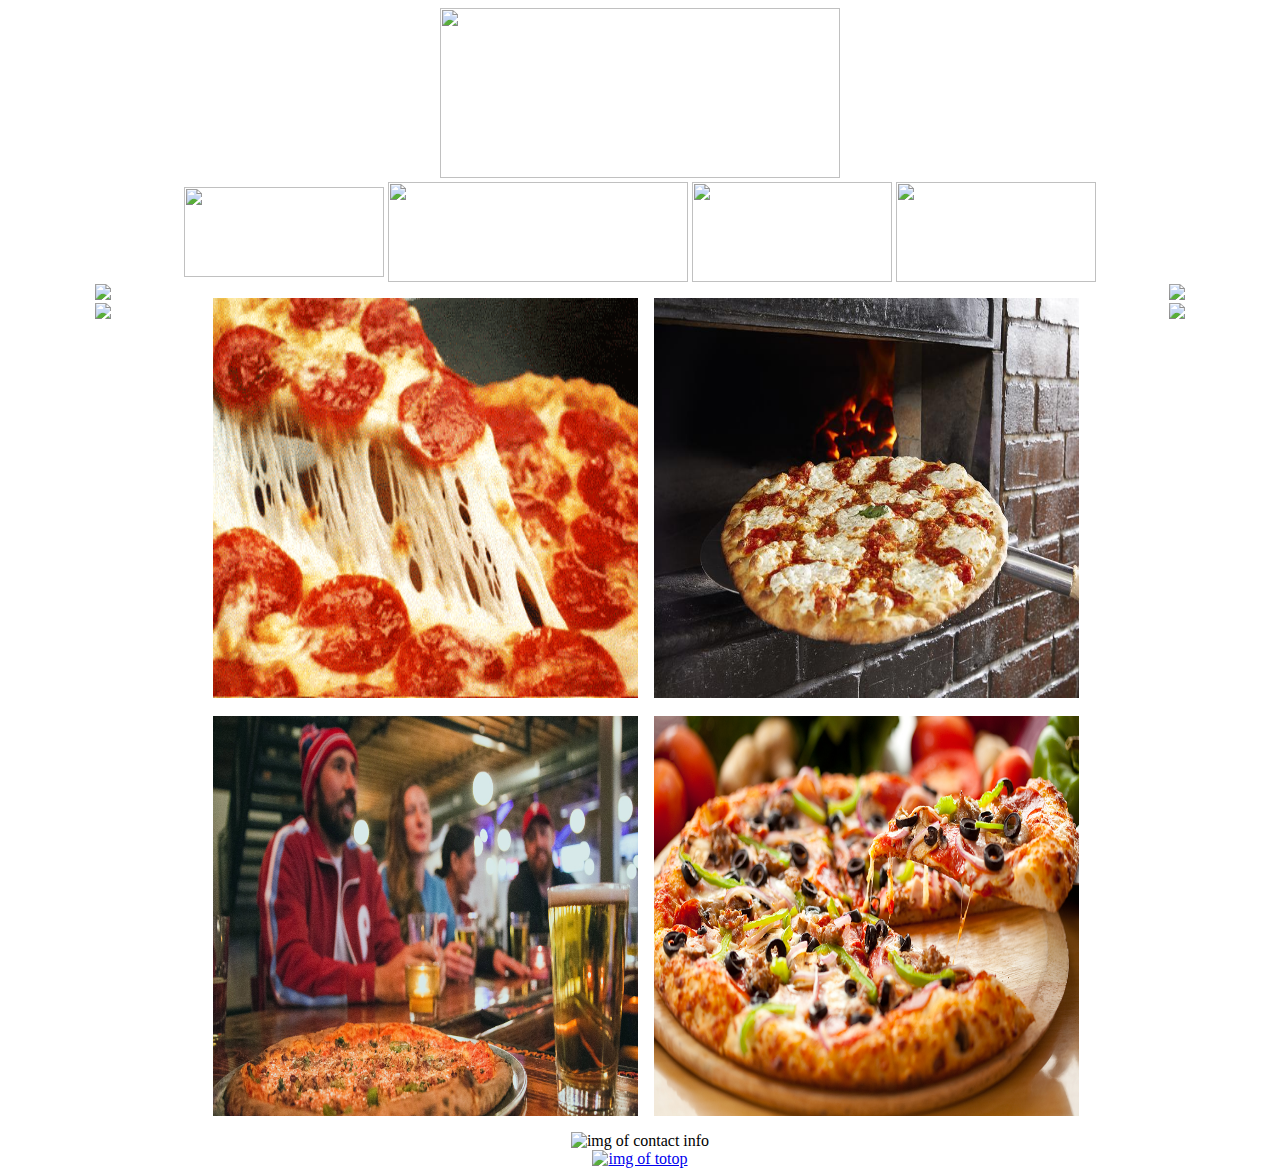
==== index.html @ 1756d52e "first" ====
<!DOCTYPE html>
<html>
<head>
	<link href="style1.css" rel="stylesheet" type="text/css">
	<link rel="icon" href="pizzaicon.png">
</head>

<body>
	<a name="top"></a>

	<div id="head">
		<header>
		
		<a href="index.html"><img src="pizzadivinelogo.jpg" align="bottom" height="170px" width="400px"></a><br>
		<a href="index.html"><img src="home.jpg" align="middle" height="90px" width="200px"></a>
		<a href="ourstory.html"><img src="ourstory.jpg" align="middle" height="100px" width="300px"></a>
		<a href="events.html"><img src="events.jpg" align="top" height="100px" width="200px"></a>
		<a href="menu.html"><img src="menu.jpg" align="middle" height="100px" width="200px"></a>
	
		</header>
		<aside style="display:table-cell; vertical-align:middle; text-align:center">
				<img src="pizza1.jpg"  align="center" height="400px">
				<br>
				<img src="pizza2.jpg"  align="center" height="400px" >
		</aside>
	</div>	
		
	<main>
	
	<p>
	<img  src="pic5.gif" height="400px" width="425px" hspace="12"align="middle">
	<img src="pic2.jpg"  height="400px" width="425px" align="middle">
	<br><br>
	<img  src="pic3.jpg"  height="400px" width="425px" hspace="12"align="middle">
	<img src="pic4.jpg"  height="400px" width="425px" align="middle">
	</p>
	</main>
			
	<div id="right" style="display:table-cell; vertical-align:middle; text-align:center">
		<img src="pizza3.jpg" align="center" height="400px" >
		<br>
		<img src="pizza1.jpg" align="center" height="400px">
	</div>		
	
		<footer >
		
			<img src="contactinfo.jpg" alt="img of contact info">
			<br>
			<a href="#top"><img src="totop.jpg" alt="img of totop"></a>
		
		</footer>
	
</body>
</html>
---- style1.css ----
#head{
	float:center;
	margin-bottom:auto;
	white-space: nowrap;
	text-align: center;
	box-sizing: border-box;
	clear:both;
}	
main{
	
	width:70%;
	float:left;
	box-sizing: border-box;
	text-align: center;
	vertical-align: bottom;
	z-index:1;
	display:table;
	z-index:1
}

aside{
	
	width:15%;
	height:100%;
	clear:left;
	float:left;
	box-sizing: border-box;
	z-index:-1;
}

#right{
	position: relative;
	display: block;
	width:15%;
	height:100%;
	clear:right;
	float:right;
	box-sizing: border-box;
	z-index:-1;
}

footer{
	
	text-align:center;
	clear:both;
	float:center;
}

#story{
	color:white;
	font-size:20px;
	background-color:#c23030;
	font-family:"Lucida Console";
}
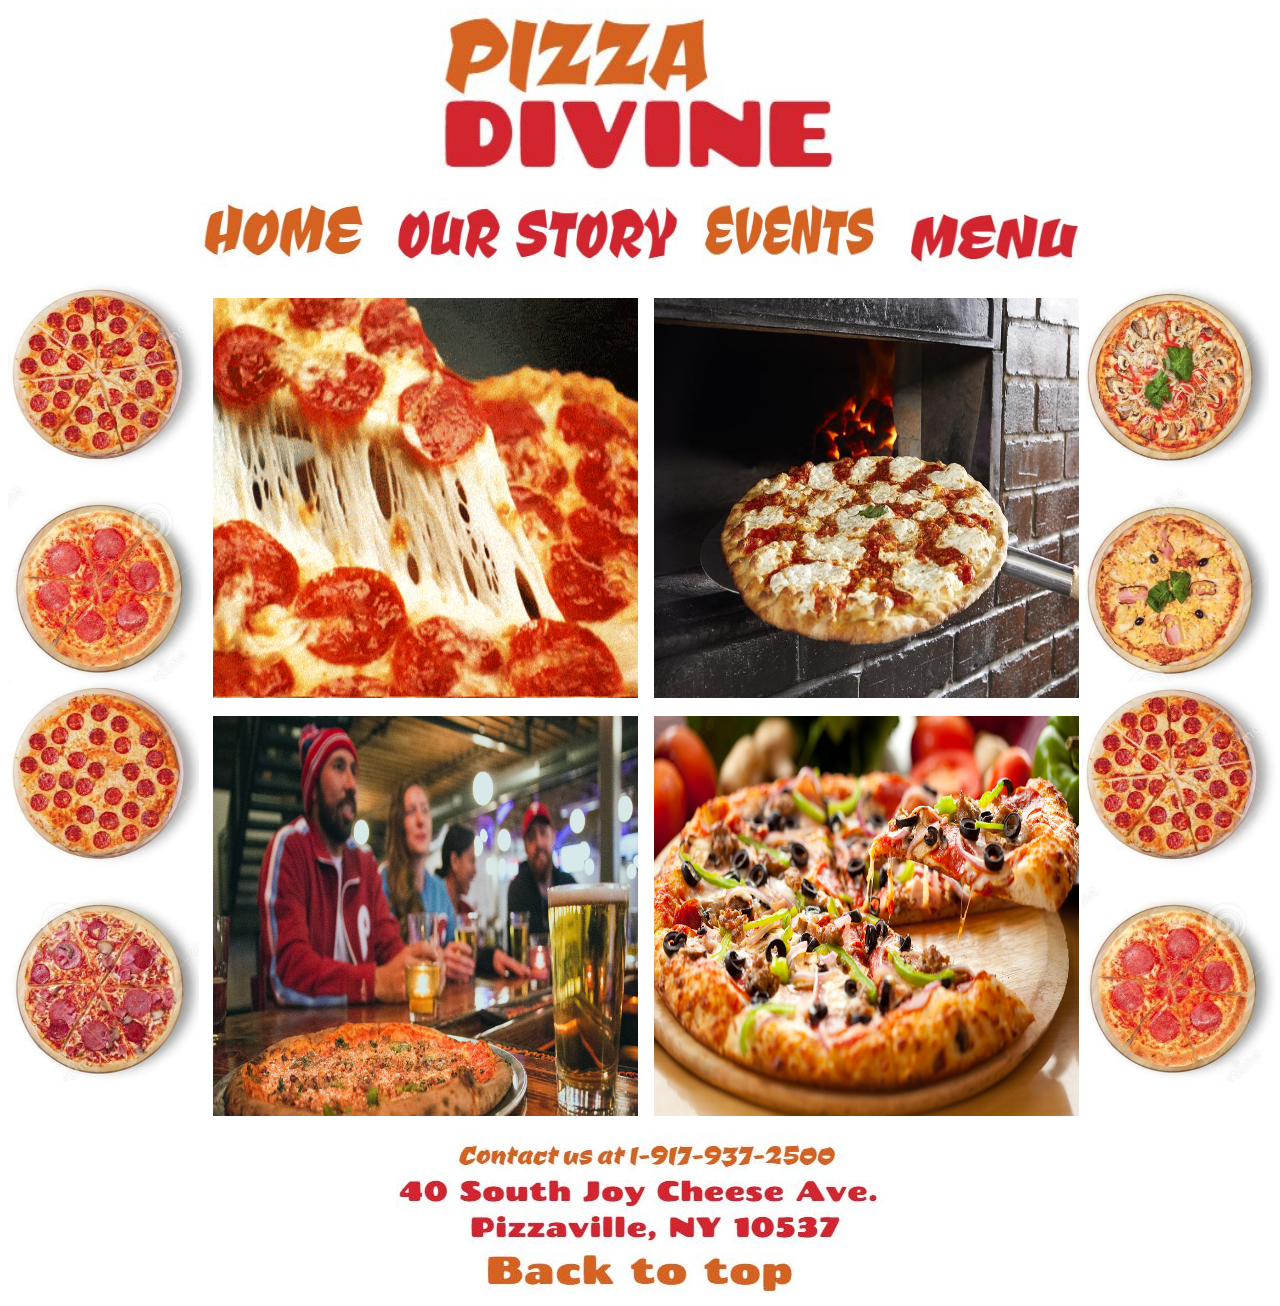
==== commit 7d59e8a7: "final hopefully" ====
--- a/index.html
+++ b/index.html
@@ -11,17 +11,17 @@
 	<div id="head">
 		<header>
 		
-		<a href="index.html"><img src="pizzadivinelogo.jpg" align="bottom" height="170px" width="400px"></a><br>
-		<a href="index.html"><img src="home.jpg" align="middle" height="90px" width="200px"></a>
-		<a href="ourstory.html"><img src="ourstory.jpg" align="middle" height="100px" width="300px"></a>
-		<a href="events.html"><img src="events.jpg" align="top" height="100px" width="200px"></a>
-		<a href="menu.html"><img src="menu.jpg" align="middle" height="100px" width="200px"></a>
+		<a href="index.html"><img src="pizzadivinelogo.JPG" align="bottom" height="170px" width="400px"></a><br>
+		<a href="index.html"><img src="home.JPG" align="middle" height="90px" width="200px"></a>
+		<a href="ourstory.html"><img src="ourstory.JPG" align="middle" height="100px" width="300px"></a>
+		<a href="events.html"><img src="events.JPG" align="top" height="100px" width="200px"></a>
+		<a href="menu.html"><img src="menu.JPG" align="middle" height="100px" width="200px"></a>
 	
 		</header>
 		<aside style="display:table-cell; vertical-align:middle; text-align:center">
-				<img src="pizza1.jpg"  align="center" height="400px">
+				<img src="pizza1.JPG"  align="center" height="400px">
 				<br>
-				<img src="pizza2.jpg"  align="center" height="400px" >
+				<img src="pizza2.JPG"  align="center" height="400px" >
 		</aside>
 	</div>	
 		
@@ -37,16 +37,16 @@
 	</main>
 			
 	<div id="right" style="display:table-cell; vertical-align:middle; text-align:center">
-		<img src="pizza3.jpg" align="center" height="400px" >
+		<img src="pizza3.JPG" align="center" height="400px" >
 		<br>
-		<img src="pizza1.jpg" align="center" height="400px">
+		<img src="pizza1.JPG" align="center" height="400px">
 	</div>		
 	
 		<footer >
 		
-			<img src="contactinfo.jpg" alt="img of contact info">
+			<img src="contactinfo.JPG" alt="img of contact info">
 			<br>
-			<a href="#top"><img src="totop.jpg" alt="img of totop"></a>
+			<a href="#top"><img src="totop.JPG" alt="img of totop"></a>
 		
 		</footer>
 	
